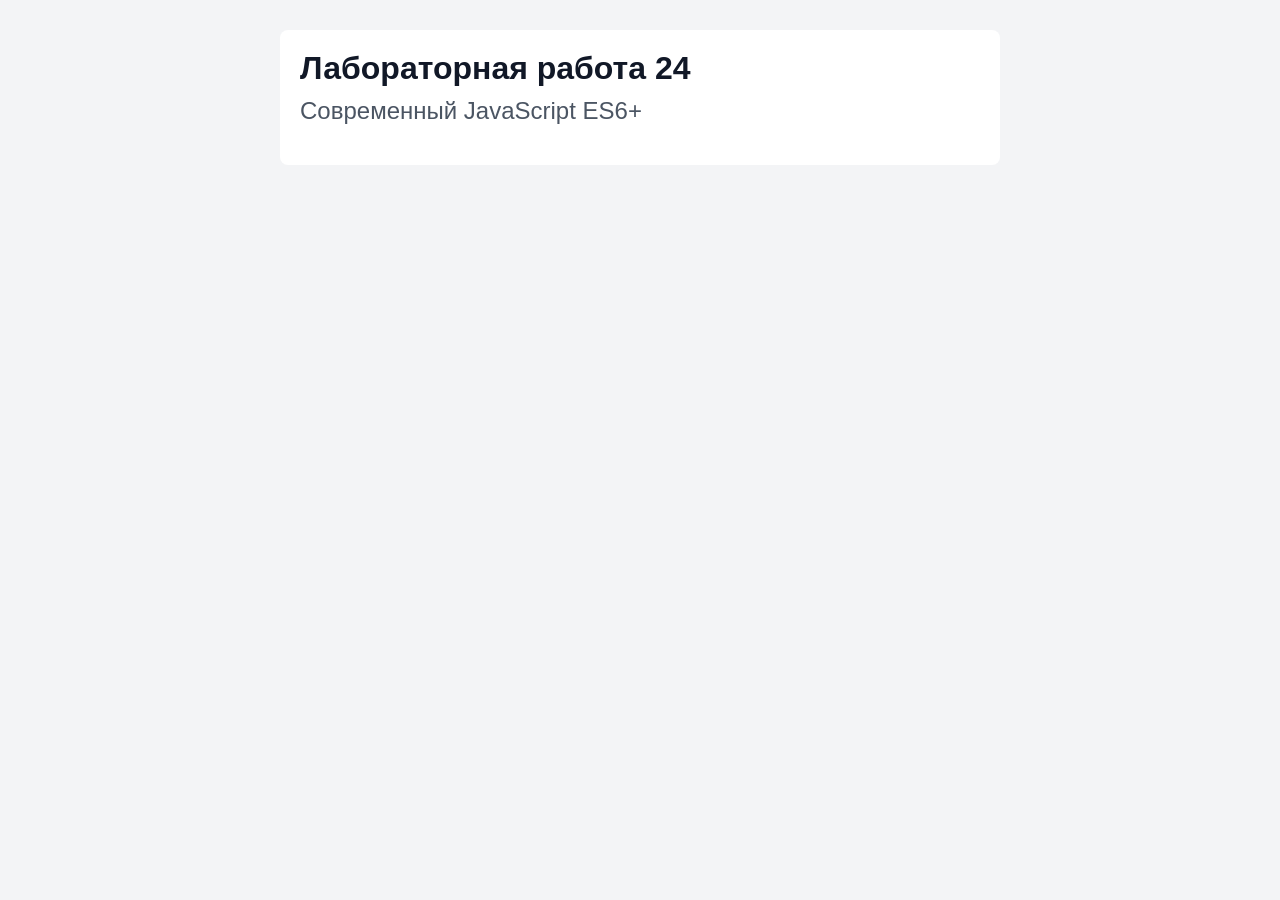
==== index.html @ bf9bff1e "Initial commit" ====
<!DOCTYPE html>
<html lang="ru">
<head>
  <meta charset="UTF-8">
  <meta name="viewport" content="width=device-width, initial-scale=1.0">
  <title>Lab 24 Modern JS</title>
  <link rel="stylesheet" href="styles.css">
</head>
<body>
  <div class="container">
    <h1>Лабораторная работа 24</h1>
    <h2>Современный JavaScript ES6+</h2>
  </div>
  <script type="module" src="js/main.js"></script>
</body>
</html>
---- styles.css ----
* {
  margin: 0;
  padding: 0;
  box-sizing: border-box;
}

body {
  font-family: Arial, sans-serif;
  background: #f3f4f6;
  min-height: 100vh;
  padding: 30px;
}

.container {
  max-width: 720px;
  margin: 0 auto;
  background: #ffffff;
  padding: 20px;
  border-radius: 8px;
}

h1 {
  color: #111827;
  margin-bottom: 10px;
}

h2 {
  color: #4b5563;
  font-weight: 500;
  margin-bottom: 20px;
}
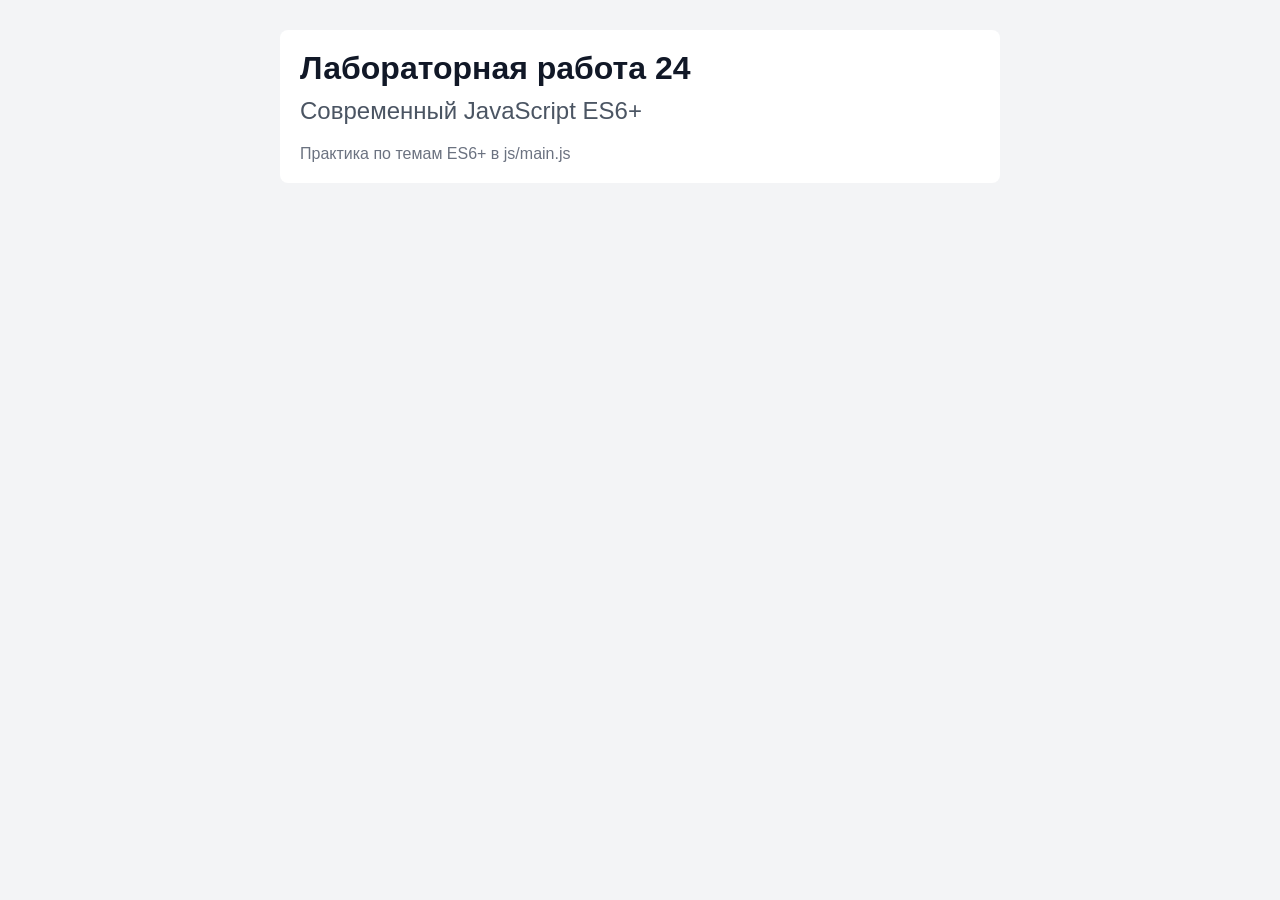
==== commit 3f518d55: "Added Html and CSS structure" ====
--- a/index.html
+++ b/index.html
@@ -10,6 +10,7 @@
   <div class="container">
     <h1>Лабораторная работа 24</h1>
     <h2>Современный JavaScript ES6+</h2>
+    <p id="intro">Практика по темам ES6+ в js/main.js</p>
   </div>
   <script type="module" src="js/main.js"></script>
 </body>
--- a/styles.css
+++ b/styles.css
@@ -29,3 +29,7 @@
   font-weight: 500;
   margin-bottom: 20px;
 }
+
+#intro {
+  color: #6b7280;
+}
